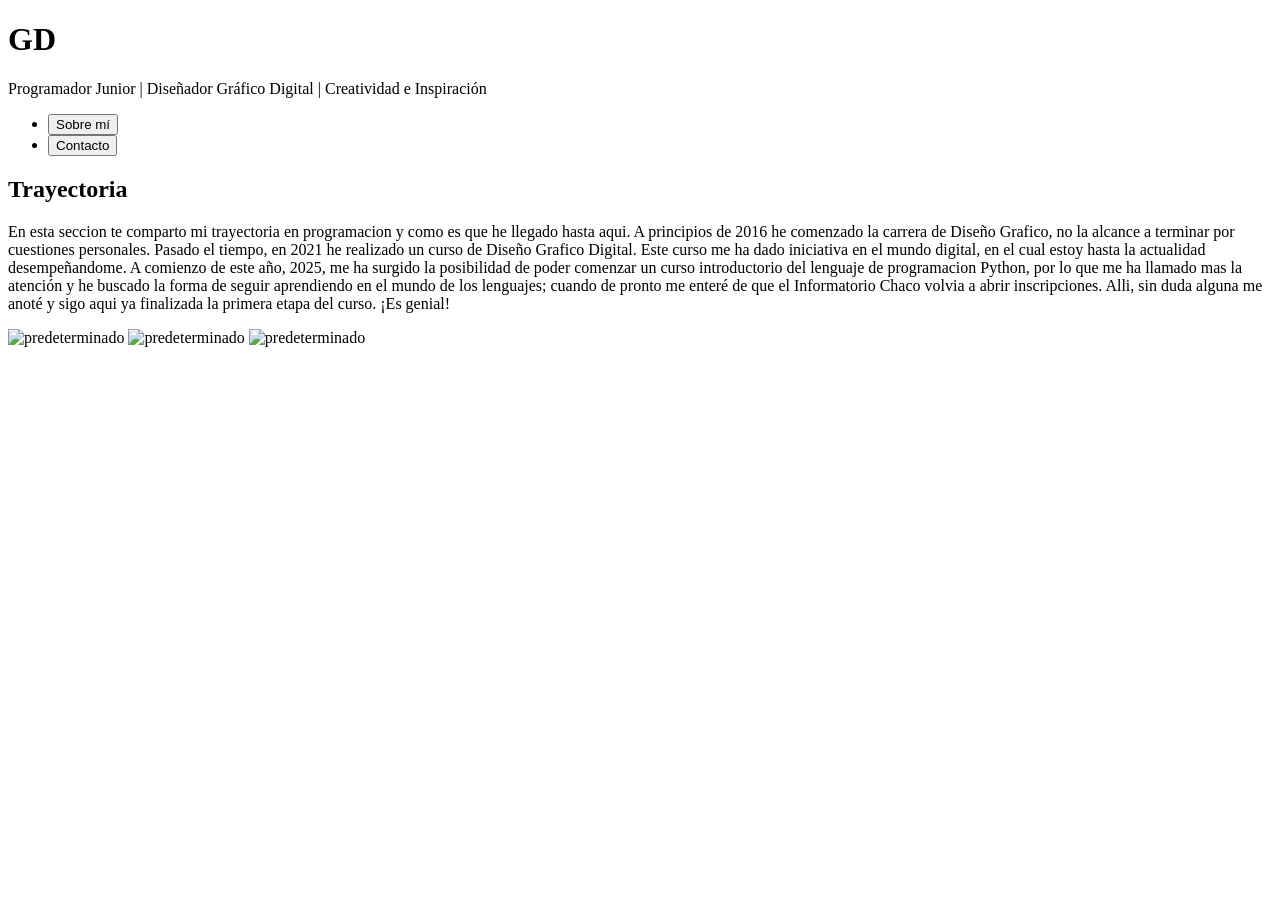
==== index2.html @ 74931136 "Primer commit: estructura básica del sitio" ====
<!DOCTYPE html>
<html lang="es">
<head>
    <meta charset="UTF-8">
    <meta name="viewport" content="width=device-width, initial-scale=1.0">
    <title>PORTFOLIO_PERSONAL</title>
    <link rel="stylesheet" href="visual.css/style.css.css">
</head>
<body class="body_fond">
    <header class="texto_pantalla">
        <h1>G<span class="siglas_separadas">D</span></h1>
        <p> Programador Junior | Diseñador Gráfico Digital | Creatividad e Inspiración</p>
    </header>
    
    <nav role="navigation">
        <ul class="button">
            <li><a target="_self"  href="index.html.html"><button class="boton_color" >Sobre mí</button></a></li>
            <li><a target="_self"  href="index3.html.html"><button class="boton_color" >Contacto</button></a></li>
        </ul>
    </nav>
    <section>
        <div>
            <h2 class="titulo_pag2"><b>Trayectoria</b></h2>
        </div>
    </section>   
    <section class="contenedor_trayectoria" id="trayectoria">
        <article class="grilla_pag2">
            <p class="desarrollo_trayectoria">En esta seccion te comparto mi trayectoria en programacion y como es que he llegado hasta aqui. A principios de 2016 he comenzado la carrera de 
            Diseño Grafico, no la alcance a terminar por cuestiones personales. Pasado el tiempo, en 2021 he realizado un curso de Diseño Grafico Digital. 
            Este curso me ha dado iniciativa en el mundo digital, en el cual estoy hasta la actualidad desempeñandome. A comienzo de este año, 2025, me ha 
            surgido la posibilidad de poder comenzar un curso introductorio del lenguaje de programacion Python, por lo que me ha llamado mas la atención y he 
            buscado la forma de seguir aprendiendo en el mundo de los lenguajes; cuando de pronto me enteré de que el Informatorio Chaco volvia a abrir inscripciones. 
            Alli, sin duda alguna me anoté y sigo aqui ya finalizada la primera etapa del curso. ¡Es genial!</p>
        </article>
    </section>
    <section>
        <div class="contenedor_imag_pagina2">
            <img class="imagen_trayectoria" src="C:\Users\Usuario\OneDrive\Escritorio\Program VS\mi-sitio\imagenes portfolio\imag4css.avif" alt="predeterminado">
            <img  class="imagen_trayectoria" src="C:\Users\Usuario\OneDrive\Escritorio\Program VS\mi-sitio\imagenes portfolio\imag3python.avif" alt="predeterminado">
            <img class="imagen_trayectoria" src="C:\Users\Usuario\OneDrive\Escritorio\Program VS\mi-sitio\imagenes portfolio\imag5html.avif" alt="predeterminado">
        </div>
    </section>
</body>
</html>
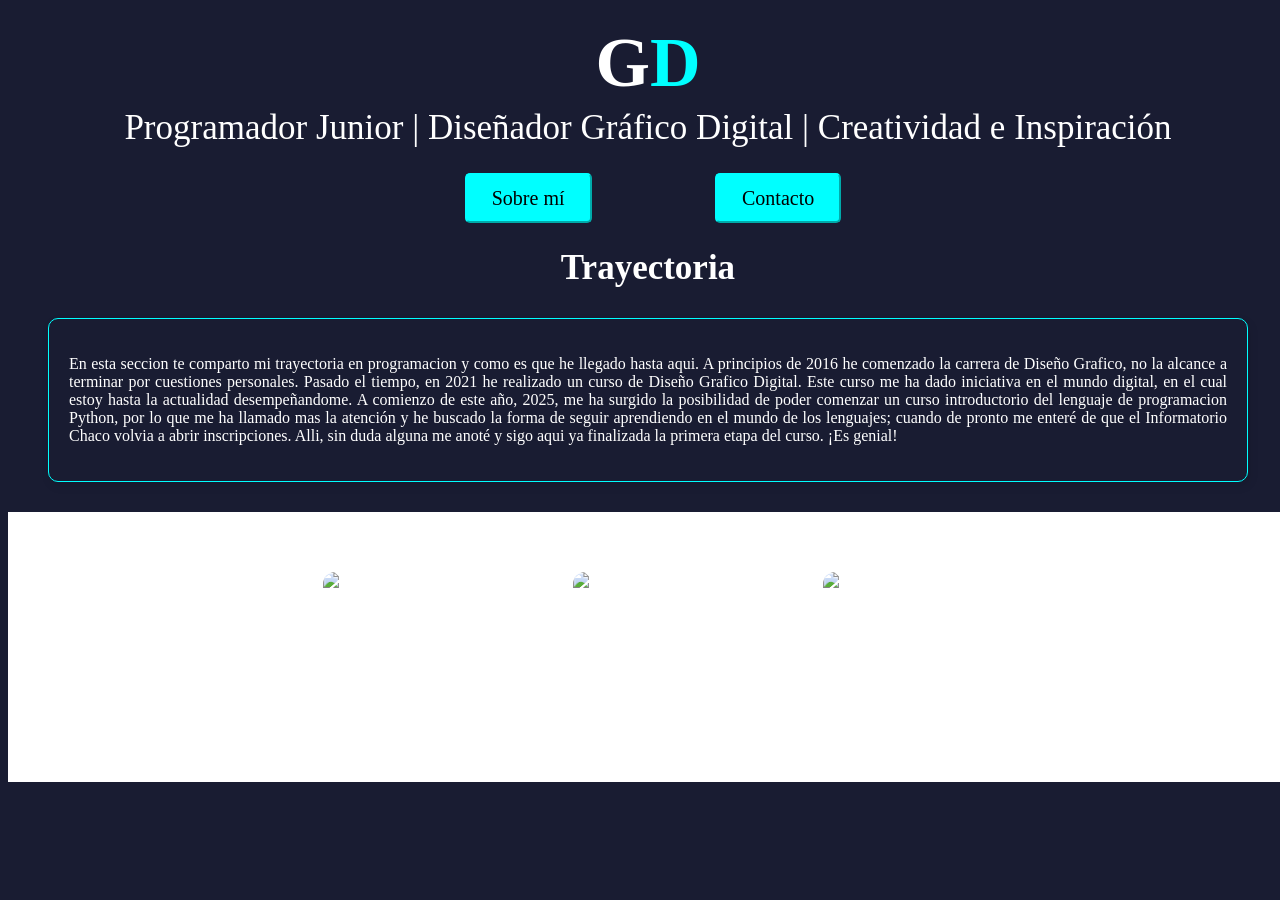
==== commit 4d7d69f1: "Uní las paginas en una sola" ====
--- a/index2.html
+++ b/index2.html
@@ -4,7 +4,7 @@
     <meta charset="UTF-8">
     <meta name="viewport" content="width=device-width, initial-scale=1.0">
     <title>PORTFOLIO_PERSONAL</title>
-    <link rel="stylesheet" href="visual.css/style.css.css">
+    <link rel="stylesheet" href="visual.css/style.css">
 </head>
 <body class="body_fond">
     <header class="texto_pantalla">
@@ -15,7 +15,7 @@
     <nav role="navigation">
         <ul class="button">
             <li><a target="_self"  href="index.html.html"><button class="boton_color" >Sobre mí</button></a></li>
-            <li><a target="_self"  href="index3.html.html"><button class="boton_color" >Contacto</button></a></li>
+            <li><a target="_self"  href="index3.html"><button class="boton_color" >Contacto</button></a></li>
         </ul>
     </nav>
     <section>
--- a/visual.css/style.css
+++ b/visual.css/style.css
@@ -0,0 +1,186 @@
+.body_fond{
+    width: 100%;
+    height: 100%;
+    background-color: #191c32;
+    font-size: 15px; 
+    color: #fff;
+    font-family: Georgia, 'Times New Roman', Times, serif;
+    display: block;
+}
+.texto_pantalla{
+    color: rgb(255, 255, 255);
+    text-align: center;
+    font-size: 35px;
+    margin: 0px;
+    padding-top: 10px;
+}
+.texto_pantalla h1{     /*pertenece a texto_pantalla*/
+    margin: 5px 0;      
+}
+.texto_pantalla p {    /*pertenece a texto_pantalla*/
+    margin: 5px 0;
+}
+.siglas_separadas{
+    color: aqua;
+}
+
+.button{
+    display: flex;
+    width: 100%;
+    max-width: 500px;
+    list-style: none;
+    justify-content: space-around;
+    padding: 10px;
+    margin: 10px auto;
+}
+.boton_color{
+        font-family: Georgia, 'Times New Roman', Times, serif;
+        background-color: aqua;
+        font-size: 20px;
+        color: black;
+        margin: 5px;
+        width: 100%;
+        height: 50px;
+        padding: 10px 20px;
+        border-radius: 5px; /*tamaño del borde del boton*/
+        border-color: aqua; /*color del borde del boton*/
+        cursor: pointer; /*activando animacion a pasar el cursor encima del boton*/
+        transition: 0.5s ease;    
+}
+.boton_color:hover {  /*editando la animacion del boton*/
+        background-color: #191c32; 
+        color: white;
+        transform: scale(0.8); /* Aumenta el tamaño 10% */
+}
+
+/*Hasta aqui he finalizado la edicion del nav*/
+
+.imagen_ilustrativa{
+    max-width: 100%;
+    height: auto;
+    display: block;
+    justify-content: center; 
+    align-items: center;     
+    width: 80%;
+    margin-left: auto;
+    margin-right: auto;
+    margin-top: 40px
+}
+.contenedor_imag_pagina2{
+    background-color: white;
+    display: flex;              
+    justify-content: center;   
+    gap: 100px;                  
+    flex-wrap: wrap;           
+    margin-top: 20px;
+    height: 270px;
+    align-items: center;       
+}
+.imagen_trayectoria{
+    width: 150px;              
+    height: 150px;                  
+    display: block;
+    border-radius: 12px;       
+    box-shadow: 2px 2px 10px white;
+}
+.titulo_pag1{
+    font-size: 35px;
+    text-align: center;
+    margin-bottom: 20px;
+    margin-top: 50px;
+}
+.titulo_pag2{
+    font-size: 35px;
+    text-align: center;
+    margin-bottom: 20px;
+    margin-top: 5px;
+}
+.titulo_pag3{
+    font-size: 35px;
+    text-align: center;
+    margin-bottom: 20px;
+    margin-top: 50px;
+}
+.contenedor_sobre_mi{    
+    width: 100%;
+    display: grid;
+    grid-template-columns: repeat(auto-fit, minmax(300px, 2fr));
+    gap: 20px;
+    padding: 40px;
+    max-width: 1200px;
+    margin: 0 auto;   
+}
+.contenedor_trayectoria{
+    width: 100%;
+    display: grid;
+    grid-template-columns: repeat(auto-fit, minmax(300px, 2fr));
+    gap: 20px;
+    padding: 10px;
+    max-width: 1200px;
+    margin: 0 auto;
+}
+.contenedor_contacto{
+    width: 100%;
+    display: grid;
+    grid-template-columns: repeat(auto-fit, minmax(300px, 2fr));
+    gap: 20px;
+    padding: 40px;
+    max-width: 1200px;
+    margin: 0 auto; 
+}
+
+.grilla {
+    background-color: #191c32;
+    border: 1px solid aqua;
+    border-radius: 10px;
+    padding: 20px;
+    box-shadow: 2px 4px 10px rgba(0, 0, 0, 0.1);
+    transition: transform 0.3s ease;
+    text-align: justify;
+    max-width: 100%;
+}
+  
+.grilla:hover {
+    transform: translateY(1.1%);
+}
+ .grilla h3 {
+    margin-bottom: 10px;
+    color: white;
+}
+  
+.grilla p {
+    color: white;
+    line-height: 1.6; 
+}
+.grilla_pag2{
+    background-color: #191c32;
+    border: 1px solid aqua;
+    border-radius: 10px;
+    padding: 20px;
+    box-shadow: 2px 4px 10px rgba(0, 0, 0, 0.1);
+    transition: transform 0.3s ease;
+    text-align: justify;
+    max-width: 100%;
+}
+.grilla_pag2:hover{
+    transform: translateY(1.1%);
+}
+.desarrollo_trayectoria{
+    font-size: 16px;
+    text-align:justify;
+}
+.grilla_pag3{
+    background-color: #191c32;
+    border: 1px solid aqua;
+    border-radius: 10px;
+    padding: 20px;
+    box-shadow: 2px 4px 10px rgba(0, 0, 0, 0.1);
+    transition: transform 0.3s ease;
+    text-align: justify;
+    max-width: 100%;
+    line-height: 1.6;
+}
+.grilla_pag3:hover{
+    transform: translateY(1.1%);
+}
+/*aqui he finalizado la edicion del section*/
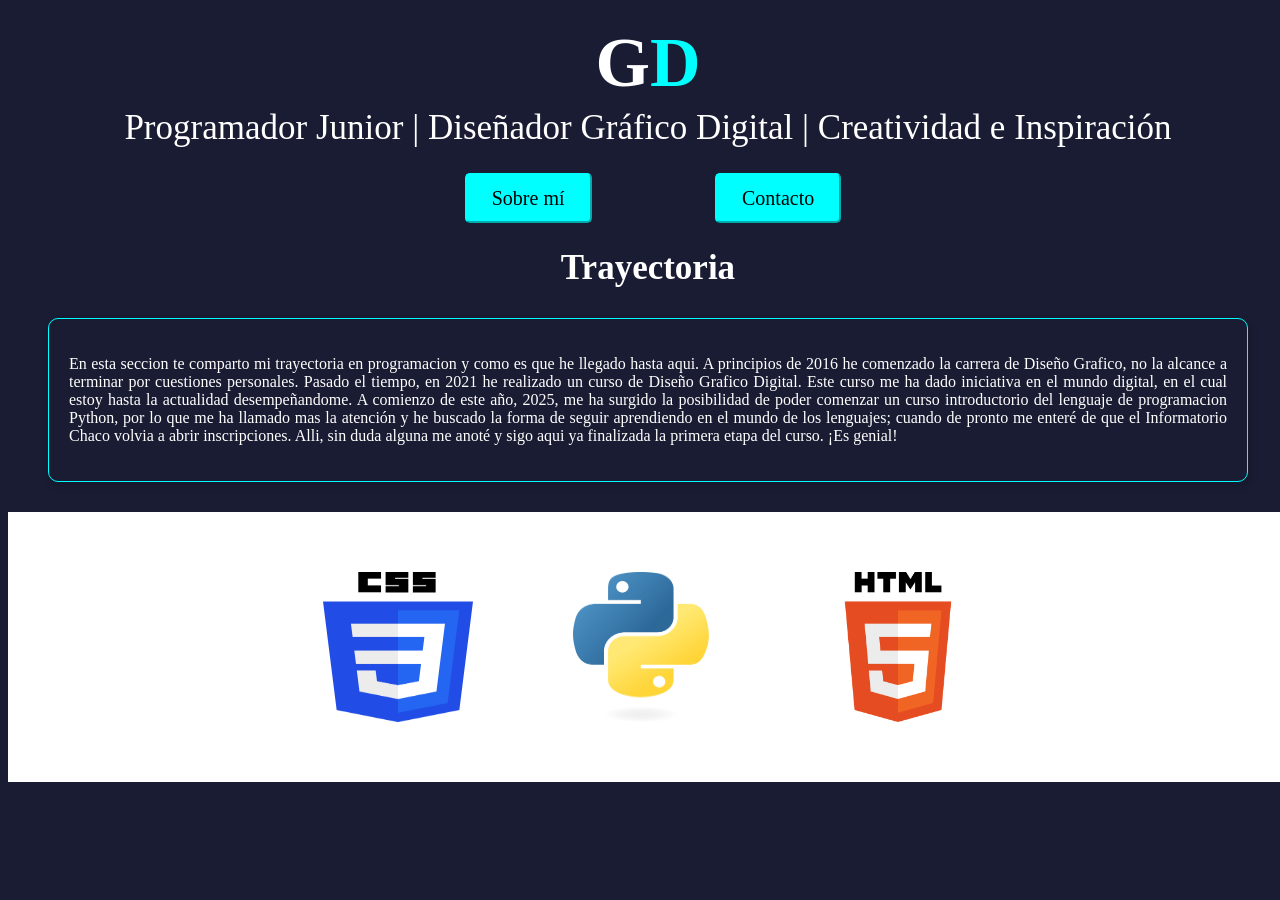
==== commit 3978c845: "vuelvo a corregir las rutas de imagenes" ====
--- a/index2.html
+++ b/index2.html
@@ -14,7 +14,7 @@
     
     <nav role="navigation">
         <ul class="button">
-            <li><a target="_self"  href="index.html.html"><button class="boton_color" >Sobre mí</button></a></li>
+            <li><a target="_self"  href="index.html"><button class="boton_color" >Sobre mí</button></a></li>
             <li><a target="_self"  href="index3.html"><button class="boton_color" >Contacto</button></a></li>
         </ul>
     </nav>
@@ -35,9 +35,9 @@
     </section>
     <section>
         <div class="contenedor_imag_pagina2">
-            <img class="imagen_trayectoria" src="C:\Users\Usuario\OneDrive\Escritorio\Program VS\mi-sitio\imagenes portfolio\imag4css.avif" alt="predeterminado">
-            <img  class="imagen_trayectoria" src="C:\Users\Usuario\OneDrive\Escritorio\Program VS\mi-sitio\imagenes portfolio\imag3python.avif" alt="predeterminado">
-            <img class="imagen_trayectoria" src="C:\Users\Usuario\OneDrive\Escritorio\Program VS\mi-sitio\imagenes portfolio\imag5html.avif" alt="predeterminado">
+            <img class="imagen_trayectoria" src="imagenes_portfolio\imag4css.avif" alt="predeterminado">
+            <img  class="imagen_trayectoria" src="imagenes_portfolio\imag3python.avif" alt="predeterminado">
+            <img class="imagen_trayectoria" src="imagenes_portfolio\imag5html.avif" alt="predeterminado">
         </div>
     </section>
 </body>
